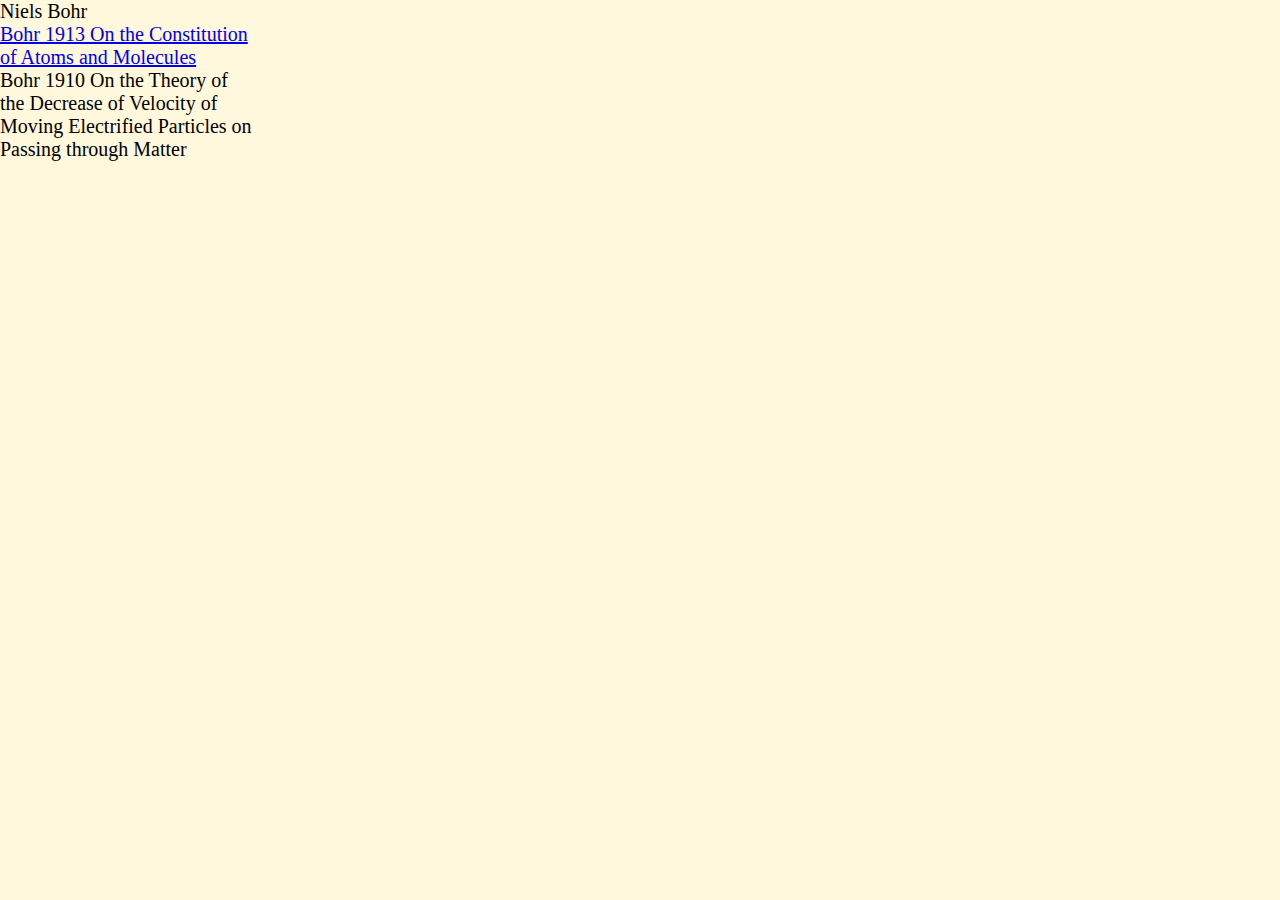
==== bohr.html @ 99257f3a "Add files via upload" ====
<!DOCTYPE html>
<html>
    <head>
        <title>
            Niels Bohr
        </title>
        <link rel="stylesheet" type="text/css" href="styles.css">
    </head>
    <body>
        <div class="page-content">
            <div class="lmargin">
                <div class="page-title">
                    Niels Bohr
                </div>
            </div>
            <div class="center">
                <div class="main-cont">
                    <ul>
                        <li>
                            <a href="./Bohr-1913.html">Bohr 1913 On the Constitution of Atoms and Molecules</a>
                        </li>
                        <li>
                            <a>Bohr 1910 On the Theory of the Decrease of Velocity of Moving Electrified Particles on Passing through Matter</a></li>
                        </li>
                    </ul>
                </div>
            </div>
        </div>
    </body>
</html>
---- styles.css ----
* {
  padding: 0px;
  margin: 0px;
  font-size: 20px;
  font-family: palatino;
  background: cornsilk;
}

body {
  display: grid;
  grid-template-columns: 1fr 3fr 1fr;
  grid-template-rows: 30vh 40vh ;
}

#home-content{
  grid-column-start: 2;
  grid-row-start: 2;
  display: grid;
  grid-template-rows: 2fr 3fr;
  row-gap: 50px;
}

#home-name{
  display: flex;
  justify-content: center;
  font-size: 3rem;
}

.directory-holder{
  padding:40px;
}

#directory{
  grid-row-start: 2;
  display: flex;
  flex-flow: column;
  border-bottom: solid;
  border-top: solid;
  row-gap: 30px;
  border-width: 2px;
  padding: 40px;
}

#drcty-top{
  display: flex;
  justify-content: space-between;
}

#drcty-bottom{
  display: flex;
  justify-content: space-around;
}

.options{
    font-size: 1.5rem;
}
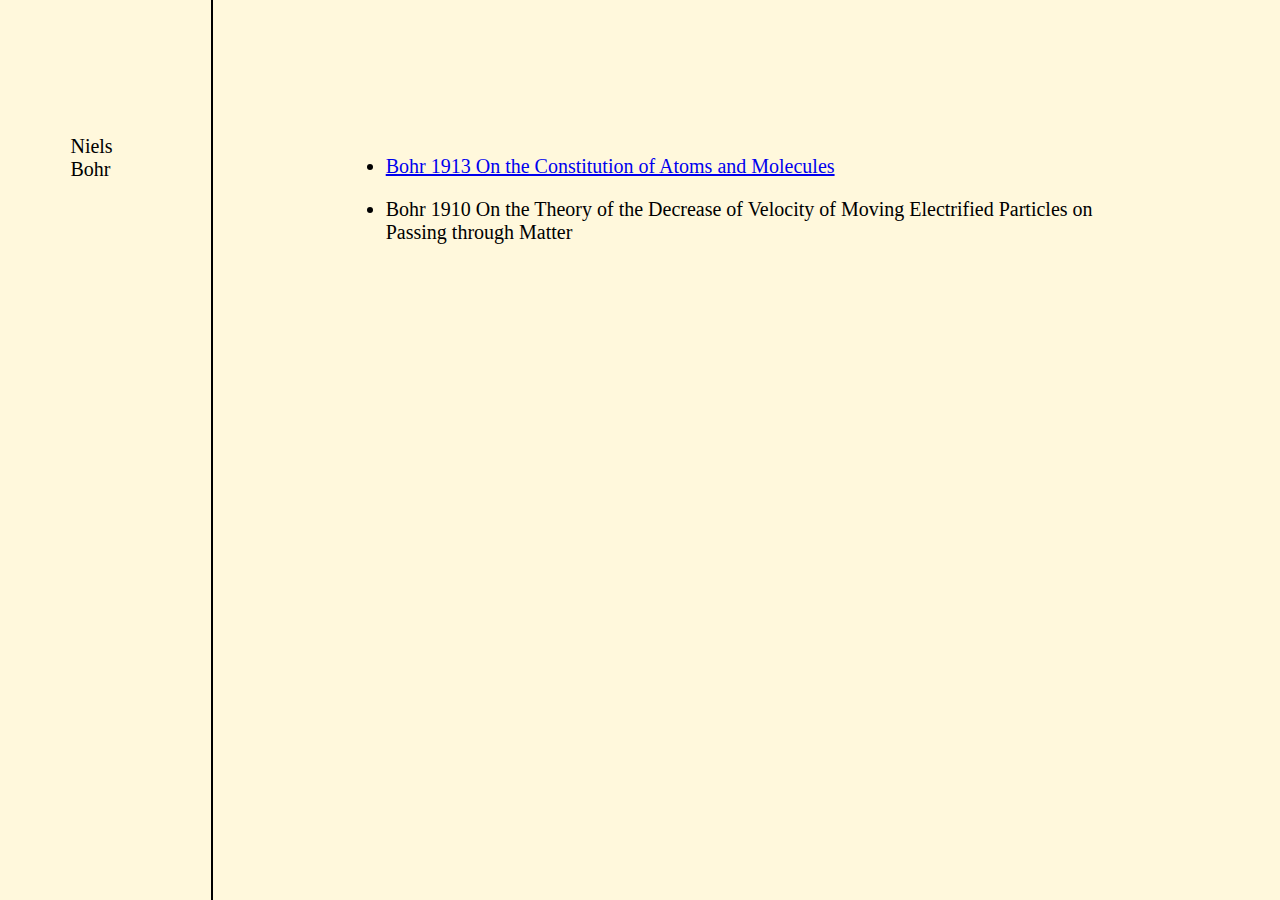
==== commit cee46cc6: "Update bohr.html" ====
--- a/bohr.html
+++ b/bohr.html
@@ -17,7 +17,7 @@
                 <div class="main-cont">
                     <ul>
                         <li>
-                            <a href="./Bohr-1913.html">Bohr 1913 On the Constitution of Atoms and Molecules</a>
+                            <a href="./1913a.pdf">Bohr 1913 On the Constitution of Atoms and Molecules</a>
                         </li>
                         <li>
                             <a>Bohr 1910 On the Theory of the Decrease of Velocity of Moving Electrified Particles on Passing through Matter</a></li>
--- a/styles.css
+++ b/styles.css
@@ -6,7 +6,7 @@
   background: cornsilk;
 }
 
-body {
+#home-content-container {
   display: grid;
   grid-template-columns: 1fr 3fr 1fr;
   grid-template-rows: 30vh 40vh ;
@@ -54,3 +54,37 @@
 .options{
     font-size: 1.5rem;
 }
+
+.page-content{
+  display: grid;
+  grid-template-columns: 1fr 5fr;
+}
+
+.lmargin{
+  display: grid;
+  grid-template-columns: 1fr 1fr 1fr;
+  border-right: solid;
+  border-width: 2px;
+  height: 100vh;
+  grid-template-rows: 15vh;
+}
+
+.page-title{
+  grid-column-start: 2;
+  grid-row-start: 2;
+}
+
+.center{
+  display: grid;
+  grid-template-columns: 1fr 5fr 1fr;
+  grid-template-rows: 15vh;
+}
+
+.main-cont{
+  grid-column-start: 2;
+  grid-row-start: 2;
+}
+
+li{
+  margin: 20px;
+}
